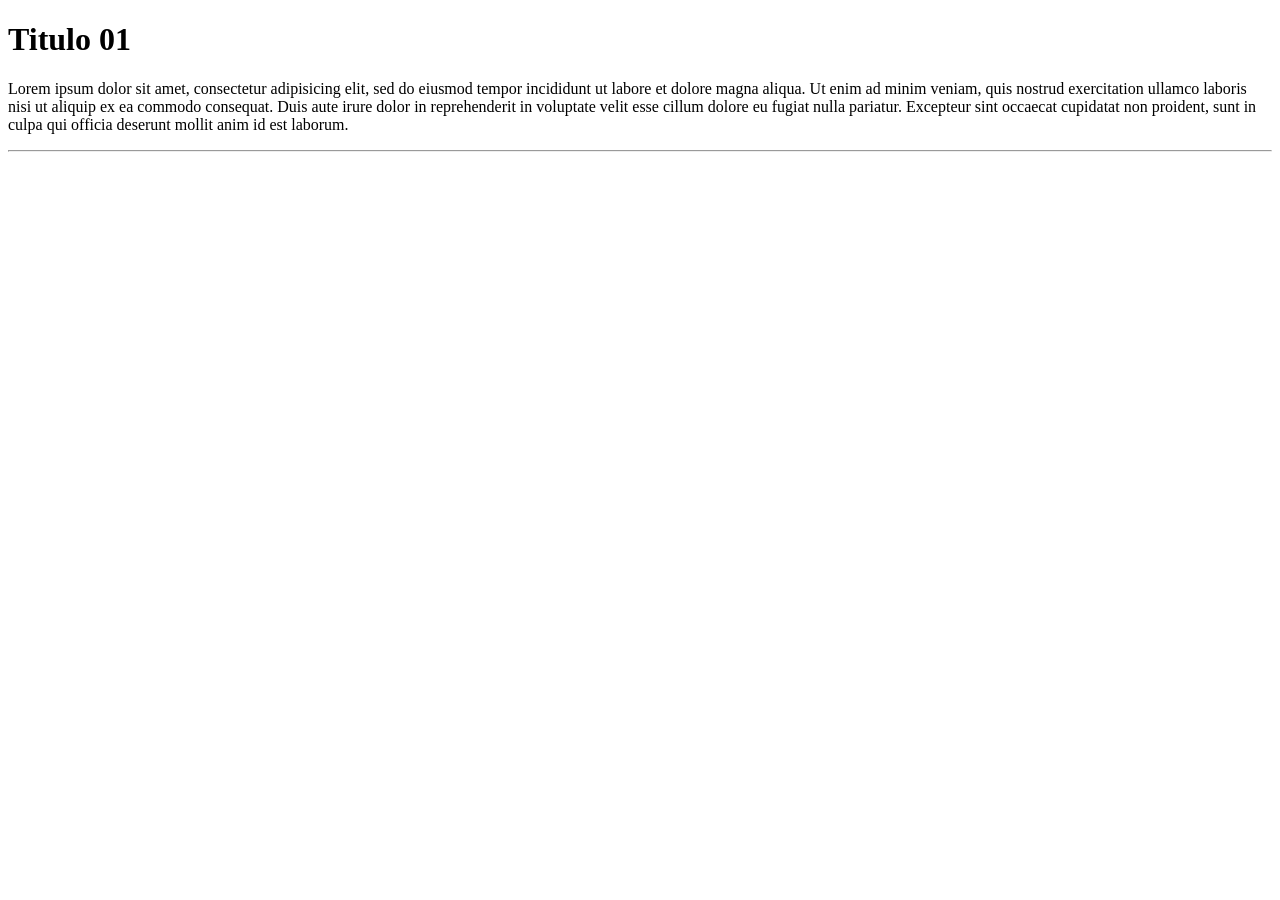
==== Site-Exemplo/index.html @ 62924396 "Criei a pagina principal" ====
<!DOCTYPE html>
<html>
<head>
	<meta charset="utf-8">
	<meta name="viewport" content="width=device-width, initial-scale=1">
	<title>Meu site em repositorio</title>
</head>
<body>
	<h1>Titulo 01</h1>
	<p> Lorem ipsum dolor sit amet, consectetur adipisicing elit, sed do eiusmod
	tempor incididunt ut labore et dolore magna aliqua. Ut enim ad minim veniam,
	quis nostrud exercitation ullamco laboris nisi ut aliquip ex ea commodo
	consequat. Duis aute irure dolor in reprehenderit in voluptate velit esse
	cillum dolore eu fugiat nulla pariatur. Excepteur sint occaecat cupidatat non
	proident, sunt in culpa qui officia deserunt mollit anim id est laborum. </p>
	<hr/>
</body>
</html>
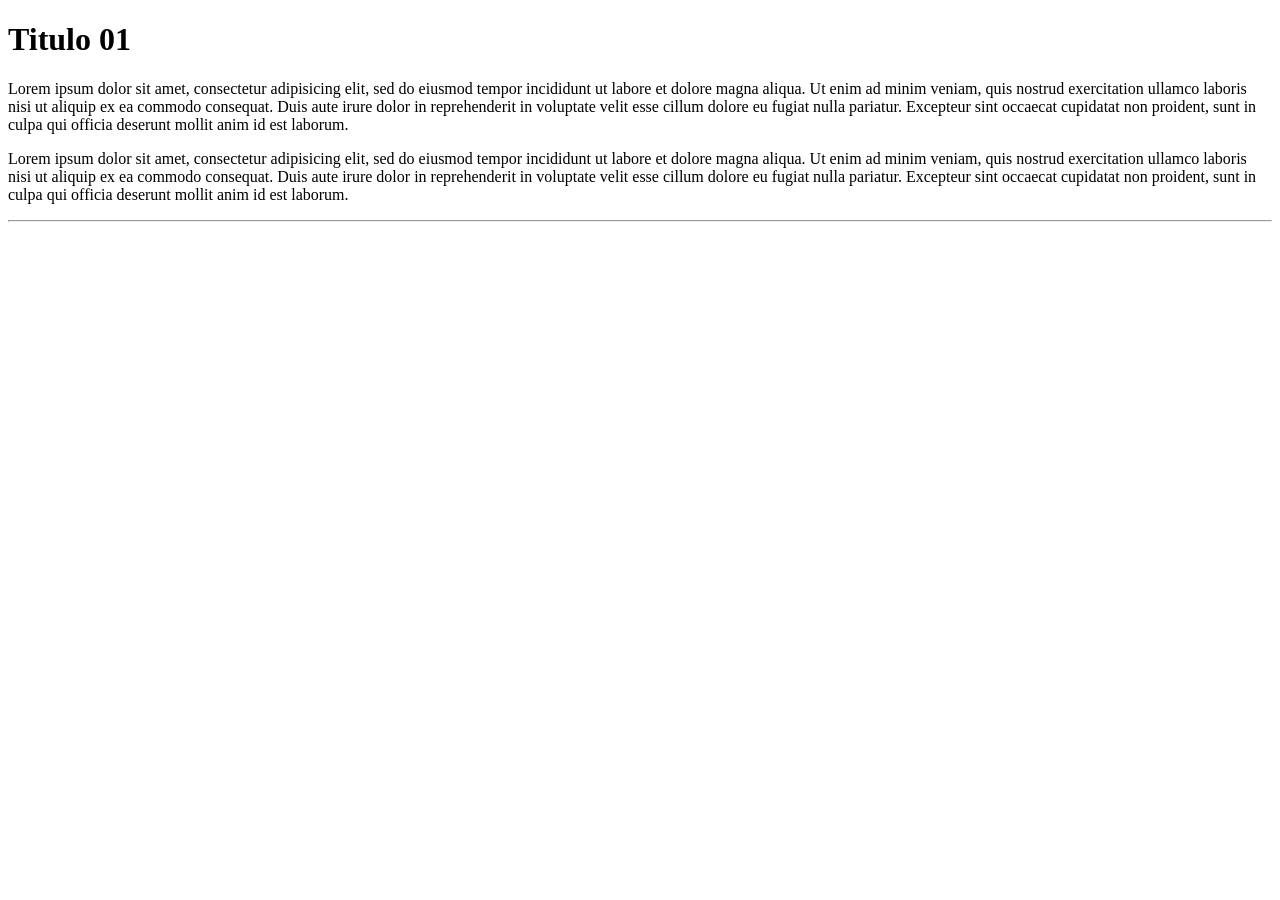
==== commit c4b00b4d: "Update index.html" ====
--- a/Site-Exemplo/index.html
+++ b/Site-Exemplo/index.html
@@ -13,6 +13,13 @@
 	consequat. Duis aute irure dolor in reprehenderit in voluptate velit esse
 	cillum dolore eu fugiat nulla pariatur. Excepteur sint occaecat cupidatat non
 	proident, sunt in culpa qui officia deserunt mollit anim id est laborum. </p>
+	<p>Lorem ipsum dolor sit amet, consectetur adipisicing elit, sed do eiusmod
+	tempor incididunt ut labore et dolore magna aliqua. Ut enim ad minim veniam,
+	quis nostrud exercitation ullamco laboris nisi ut aliquip ex ea commodo
+	consequat. Duis aute irure dolor in reprehenderit in voluptate velit esse
+	cillum dolore eu fugiat nulla pariatur. Excepteur sint occaecat cupidatat non
+	proident, sunt in culpa qui officia deserunt mollit anim id est laborum.</p>
 	<hr/>
+
 </body>
 </html>
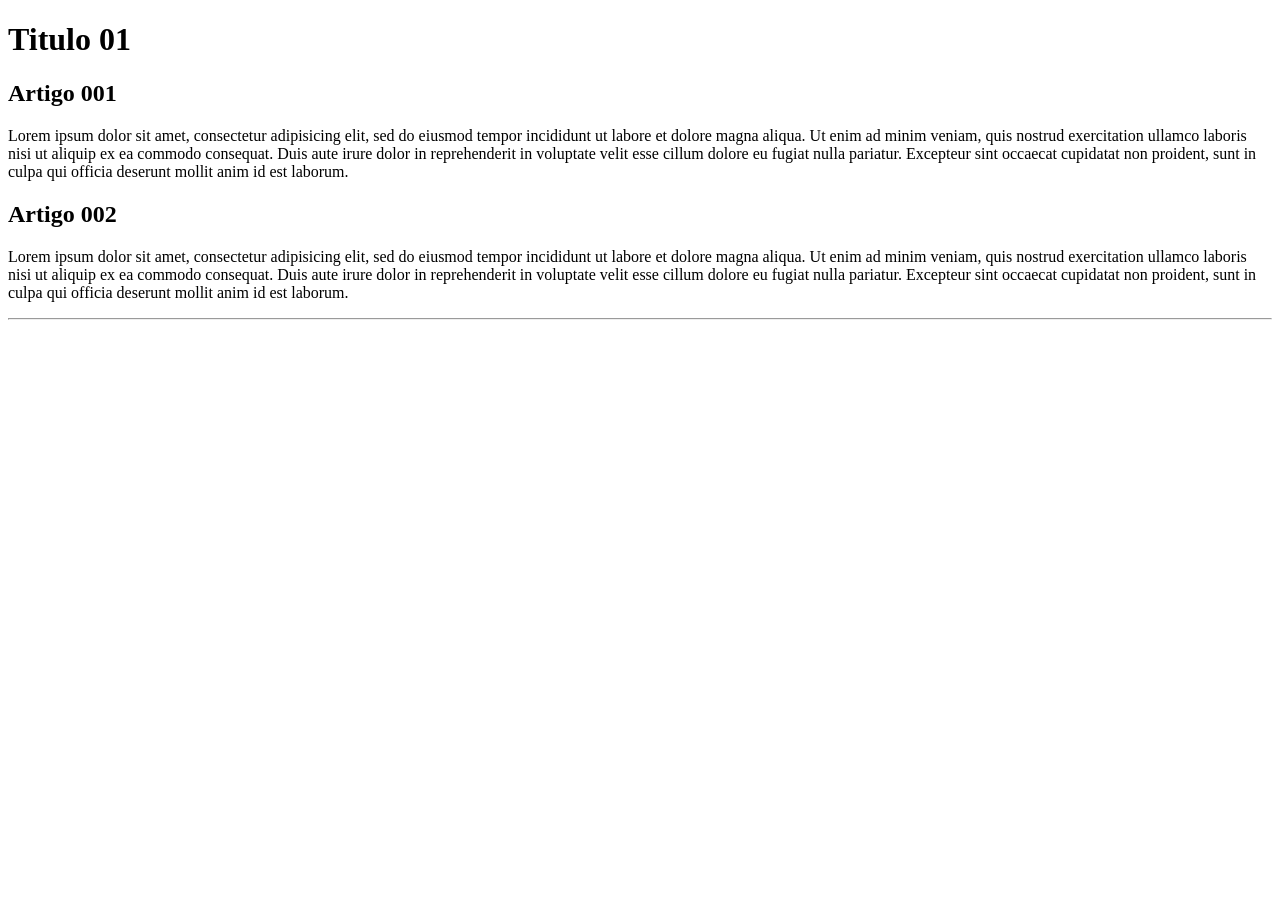
==== commit 161c61aa: "Add Index 2.0" ====
--- a/Site-Exemplo/index.html
+++ b/Site-Exemplo/index.html
@@ -6,20 +6,35 @@
 	<title>Meu site em repositorio</title>
 </head>
 <body>
-	<h1>Titulo 01</h1>
-	<p> Lorem ipsum dolor sit amet, consectetur adipisicing elit, sed do eiusmod
-	tempor incididunt ut labore et dolore magna aliqua. Ut enim ad minim veniam,
-	quis nostrud exercitation ullamco laboris nisi ut aliquip ex ea commodo
-	consequat. Duis aute irure dolor in reprehenderit in voluptate velit esse
-	cillum dolore eu fugiat nulla pariatur. Excepteur sint occaecat cupidatat non
-	proident, sunt in culpa qui officia deserunt mollit anim id est laborum. </p>
-	<p>Lorem ipsum dolor sit amet, consectetur adipisicing elit, sed do eiusmod
-	tempor incididunt ut labore et dolore magna aliqua. Ut enim ad minim veniam,
-	quis nostrud exercitation ullamco laboris nisi ut aliquip ex ea commodo
-	consequat. Duis aute irure dolor in reprehenderit in voluptate velit esse
-	cillum dolore eu fugiat nulla pariatur. Excepteur sint occaecat cupidatat non
-	proident, sunt in culpa qui officia deserunt mollit anim id est laborum.</p>
-	<hr/>
+
+	<main>
+		<header>
+			<h1>Titulo 01</h1>
+			
+		</header>
+		<article> 
+		<h2>Artigo 001</h2>
+		<p> Lorem ipsum dolor sit amet, consectetur adipisicing elit, sed do eiusmod
+		tempor incididunt ut labore et dolore magna aliqua. Ut enim ad minim veniam,
+		quis nostrud exercitation ullamco laboris nisi ut aliquip ex ea commodo
+		consequat. Duis aute irure dolor in reprehenderit in voluptate velit esse
+		cillum dolore eu fugiat nulla pariatur. Excepteur sint occaecat cupidatat non
+		proident, sunt in culpa qui officia deserunt mollit anim id est laborum. </p>
+		</article>
+		<article>
+			<h2>Artigo 002</h2>
+			<p>Lorem ipsum dolor sit amet, consectetur adipisicing elit, sed do eiusmod
+			tempor incididunt ut labore et dolore magna aliqua. Ut enim ad minim veniam,
+			quis nostrud exercitation ullamco laboris nisi ut aliquip ex ea commodo
+			consequat. Duis aute irure dolor in reprehenderit in voluptate velit esse
+			cillum dolore eu fugiat nulla pariatur. Excepteur sint occaecat cupidatat non
+			proident, sunt in culpa qui officia deserunt mollit anim id est laborum.</p>
+			<hr/>
+		</article>
+	</main>
+	
+	
+	
 
 </body>
 </html>
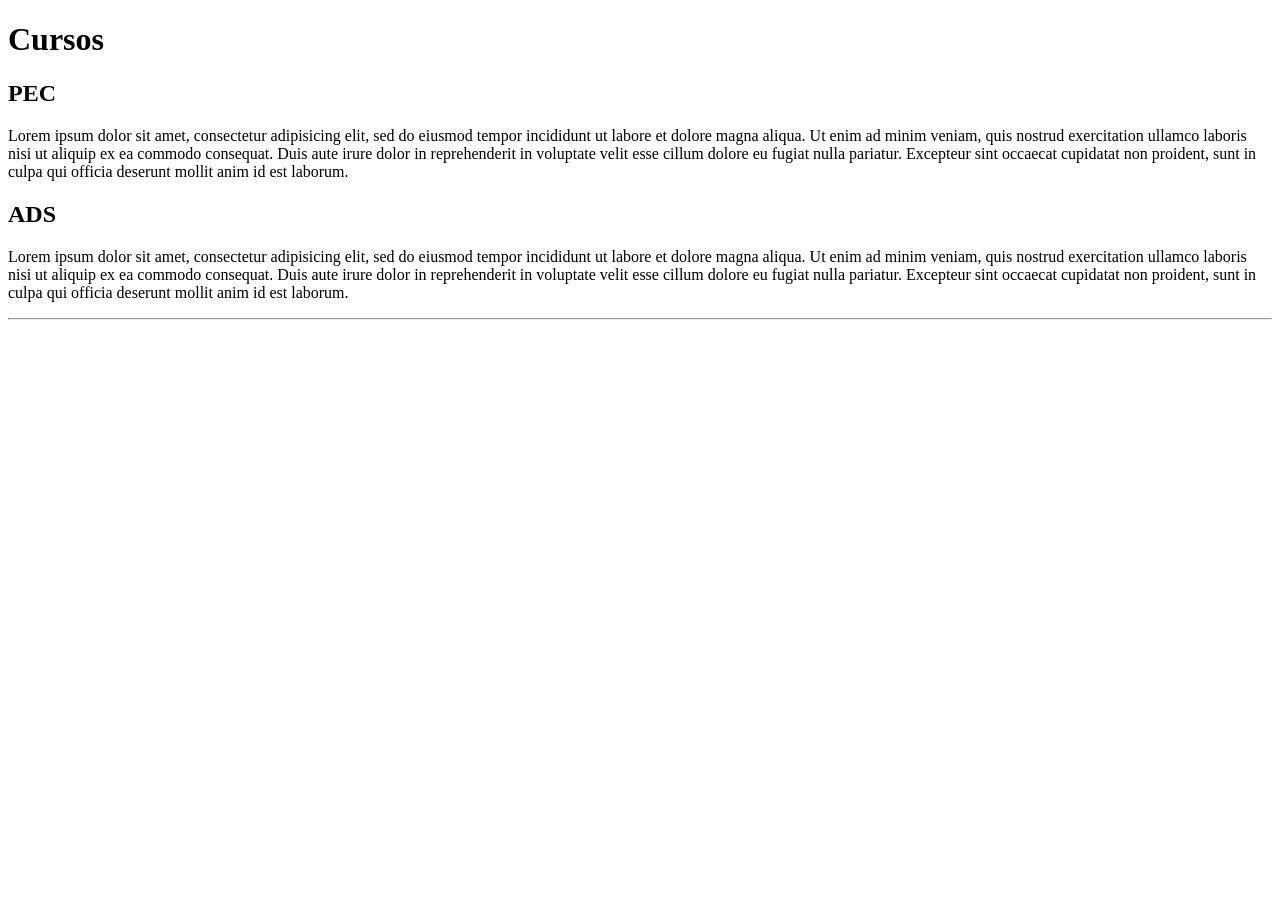
==== commit 9b0eaaf3: "comecei a fazer o design" ====
--- a/Site-Exemplo/index.html
+++ b/Site-Exemplo/index.html
@@ -3,17 +3,17 @@
 <head>
 	<meta charset="utf-8">
 	<meta name="viewport" content="width=device-width, initial-scale=1">
-	<title>Meu site em repositorio</title>
+	<title>Meu site Versão Design</title>
 </head>
 <body>
 
 	<main>
 		<header>
-			<h1>Titulo 01</h1>
+			<h1>Cursos</h1>
 			
 		</header>
 		<article> 
-		<h2>Artigo 001</h2>
+		<h2>PEC</h2>
 		<p> Lorem ipsum dolor sit amet, consectetur adipisicing elit, sed do eiusmod
 		tempor incididunt ut labore et dolore magna aliqua. Ut enim ad minim veniam,
 		quis nostrud exercitation ullamco laboris nisi ut aliquip ex ea commodo
@@ -22,7 +22,7 @@
 		proident, sunt in culpa qui officia deserunt mollit anim id est laborum. </p>
 		</article>
 		<article>
-			<h2>Artigo 002</h2>
+			<h2>ADS</h2>
 			<p>Lorem ipsum dolor sit amet, consectetur adipisicing elit, sed do eiusmod
 			tempor incididunt ut labore et dolore magna aliqua. Ut enim ad minim veniam,
 			quis nostrud exercitation ullamco laboris nisi ut aliquip ex ea commodo
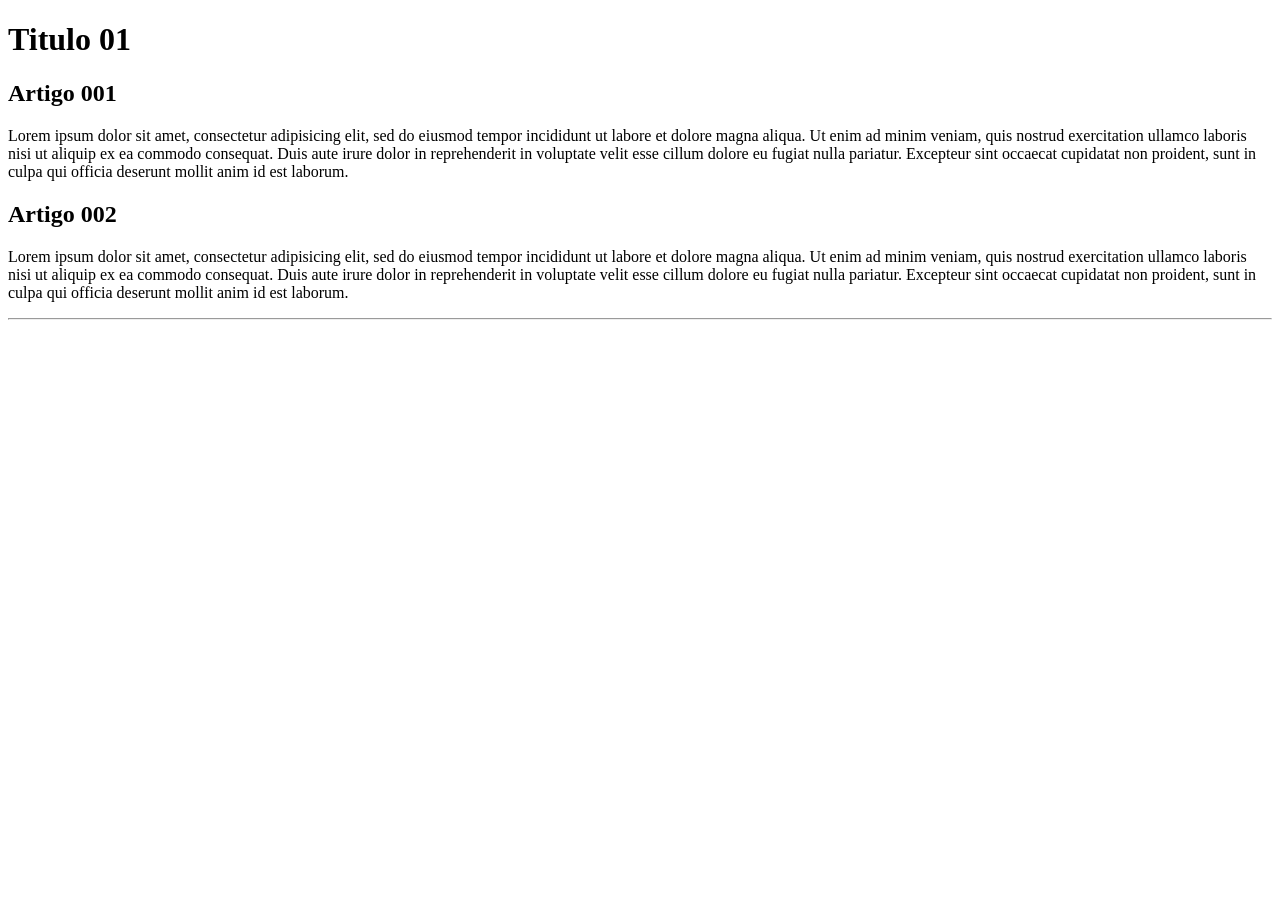
==== commit 5ef37736: "Update index.html" ====
--- a/Site-Exemplo/index.html
+++ b/Site-Exemplo/index.html
@@ -3,17 +3,17 @@
 <head>
 	<meta charset="utf-8">
 	<meta name="viewport" content="width=device-width, initial-scale=1">
-	<title>Meu site Versão Design</title>
+	<title>Meu site e repositorio</title>
 </head>
 <body>
 
 	<main>
 		<header>
-			<h1>Cursos</h1>
+			<h1>Titulo 01</h1>
 			
 		</header>
 		<article> 
-		<h2>PEC</h2>
+		<h2>Artigo 001</h2>
 		<p> Lorem ipsum dolor sit amet, consectetur adipisicing elit, sed do eiusmod
 		tempor incididunt ut labore et dolore magna aliqua. Ut enim ad minim veniam,
 		quis nostrud exercitation ullamco laboris nisi ut aliquip ex ea commodo
@@ -22,7 +22,7 @@
 		proident, sunt in culpa qui officia deserunt mollit anim id est laborum. </p>
 		</article>
 		<article>
-			<h2>ADS</h2>
+			<h2>Artigo 002</h2>
 			<p>Lorem ipsum dolor sit amet, consectetur adipisicing elit, sed do eiusmod
 			tempor incididunt ut labore et dolore magna aliqua. Ut enim ad minim veniam,
 			quis nostrud exercitation ullamco laboris nisi ut aliquip ex ea commodo
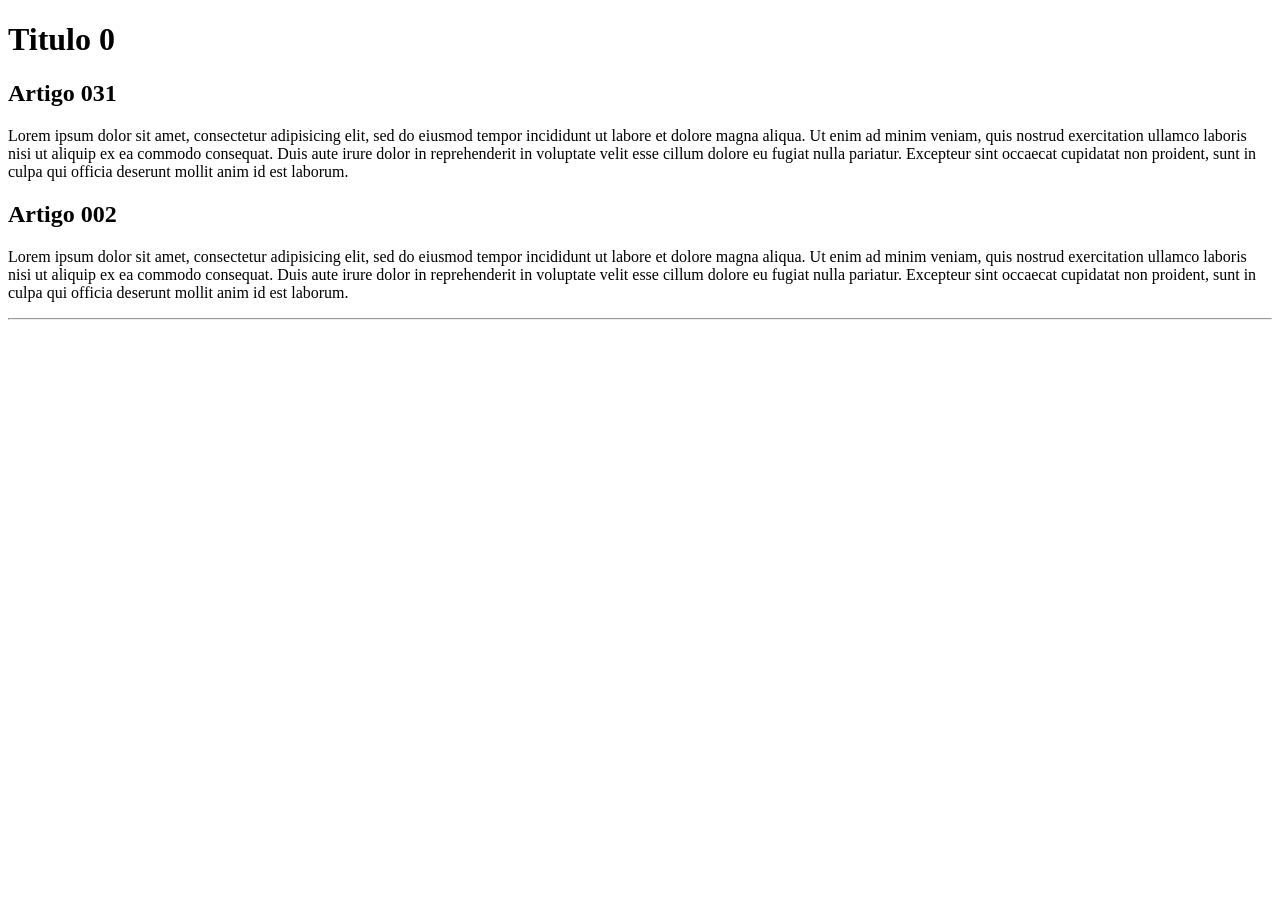
==== commit be3e93ed: "Update index.html" ====
--- a/Site-Exemplo/index.html
+++ b/Site-Exemplo/index.html
@@ -9,11 +9,11 @@
 
 	<main>
 		<header>
-			<h1>Titulo 01</h1>
+			<h1>Titulo 0</h1>
 			
 		</header>
 		<article> 
-		<h2>Artigo 001</h2>
+		<h2>Artigo 031</h2>
 		<p> Lorem ipsum dolor sit amet, consectetur adipisicing elit, sed do eiusmod
 		tempor incididunt ut labore et dolore magna aliqua. Ut enim ad minim veniam,
 		quis nostrud exercitation ullamco laboris nisi ut aliquip ex ea commodo
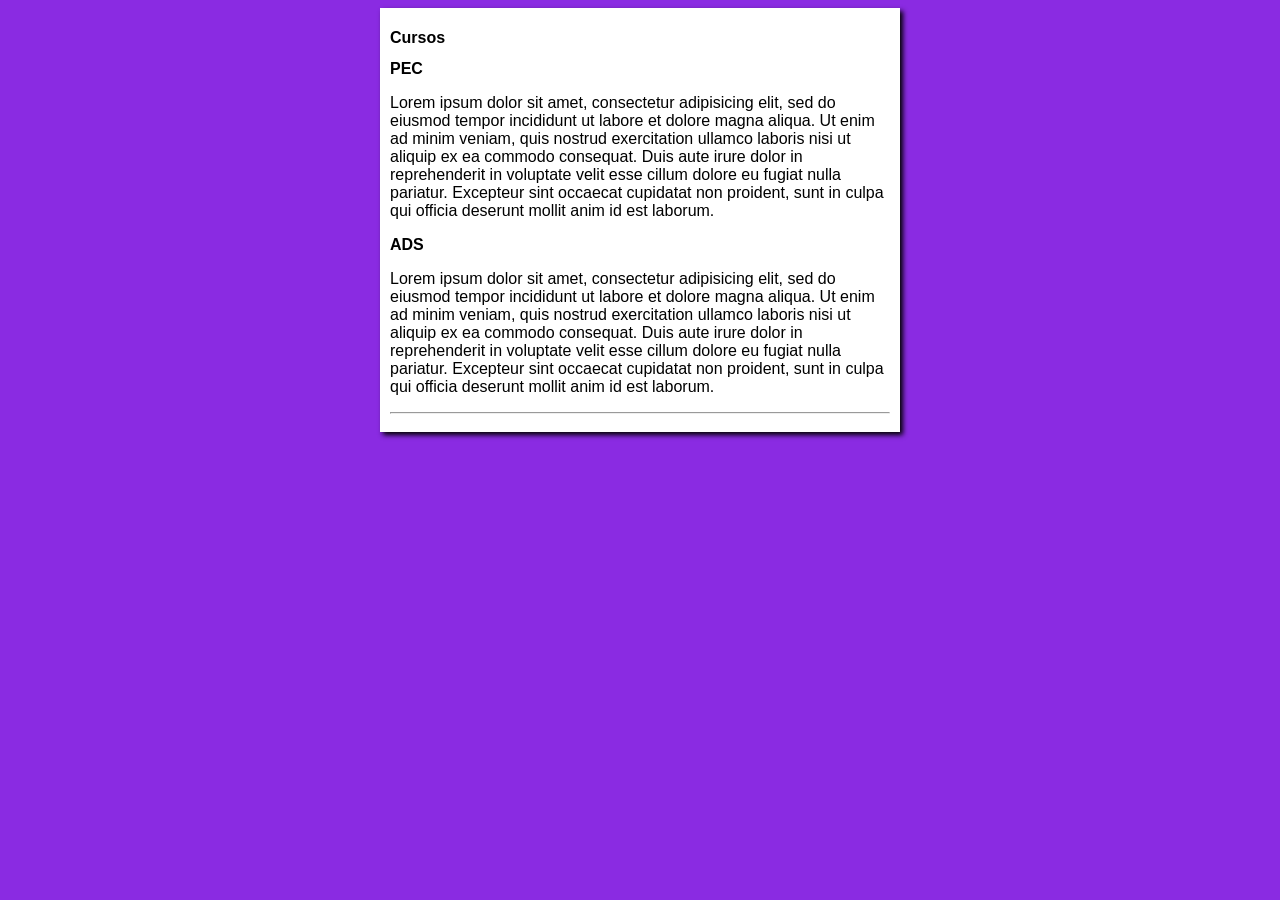
==== commit d18d563c: "css" ====
--- a/Site-Exemplo/index.html
+++ b/Site-Exemplo/index.html
@@ -3,17 +3,18 @@
 <head>
 	<meta charset="utf-8">
 	<meta name="viewport" content="width=device-width, initial-scale=1">
-	<title>Meu site e repositorio</title>
+	<title>Meu site Versão Design</title>
+	<link rel="stylesheet" type="text/css" href="estilos/style.css">
 </head>
 <body>
 
 	<main>
 		<header>
-			<h1>Titulo 0</h1>
+			<h1>Cursos</h1>
 			
 		</header>
 		<article> 
-		<h2>Artigo 031</h2>
+		<h2>PEC</h2>
 		<p> Lorem ipsum dolor sit amet, consectetur adipisicing elit, sed do eiusmod
 		tempor incididunt ut labore et dolore magna aliqua. Ut enim ad minim veniam,
 		quis nostrud exercitation ullamco laboris nisi ut aliquip ex ea commodo
@@ -22,7 +23,7 @@
 		proident, sunt in culpa qui officia deserunt mollit anim id est laborum. </p>
 		</article>
 		<article>
-			<h2>Artigo 002</h2>
+			<h2>ADS</h2>
 			<p>Lorem ipsum dolor sit amet, consectetur adipisicing elit, sed do eiusmod
 			tempor incididunt ut labore et dolore magna aliqua. Ut enim ad minim veniam,
 			quis nostrud exercitation ullamco laboris nisi ut aliquip ex ea commodo
--- a/Site-Exemplo/estilos/style.css
+++ b/Site-Exemplo/estilos/style.css
@@ -0,0 +1,17 @@
+* {
+	font-family: Arial, Helvetica, sans-serif;
+	font-size: 16px;
+}
+
+body {
+	background-color: blueviolet;
+
+}
+
+main {
+	background-color: white;
+	width: 500px;
+	margin: auto;
+	padding: 10px;
+	box-shadow: 3px 3px 5px black;
+}
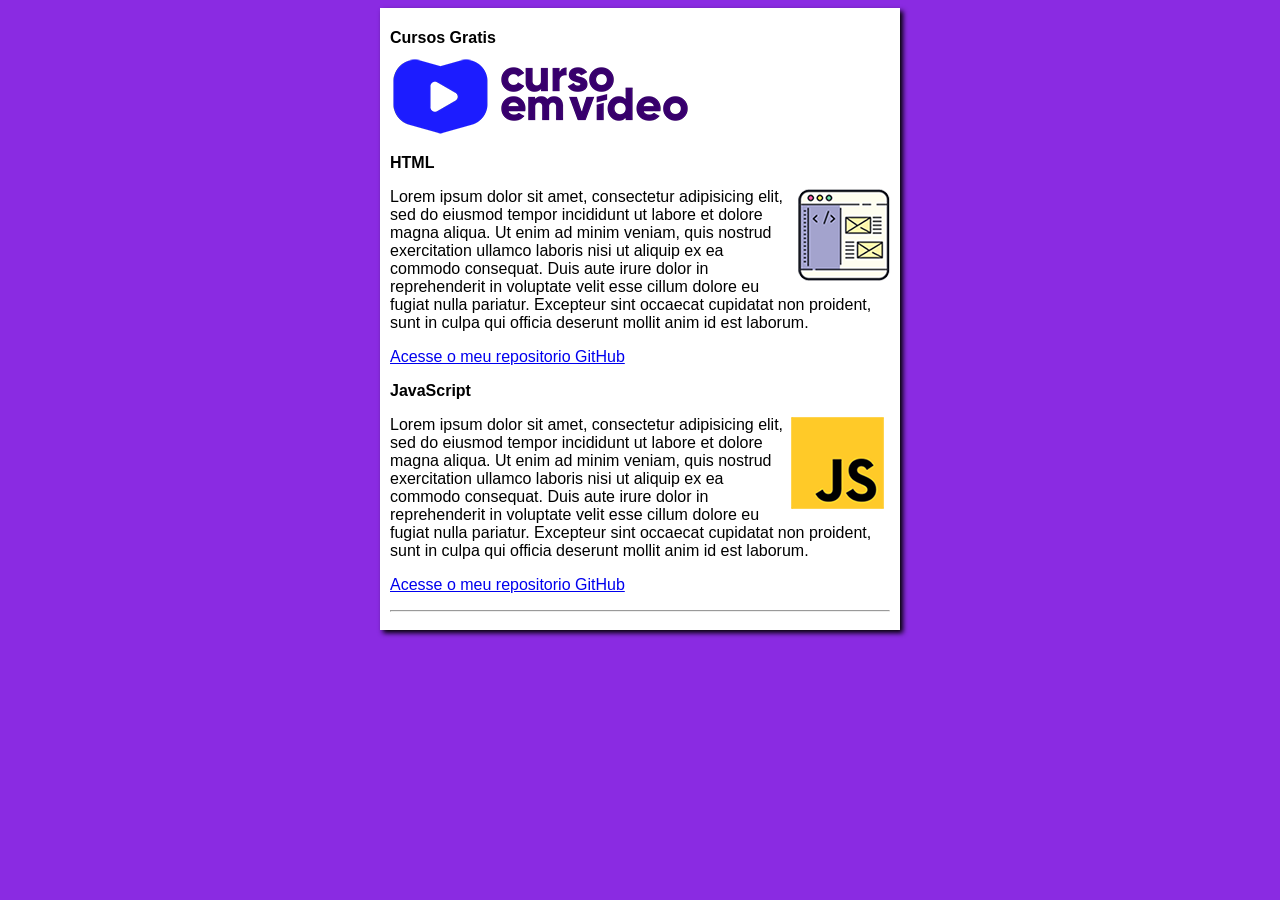
==== commit 28ce5373: "add update pages pages HTML and CSS" ====
--- a/Site-Exemplo/index.html
+++ b/Site-Exemplo/index.html
@@ -10,26 +10,30 @@
 
 	<main>
 		<header>
-			<h1>Cursos</h1>
-			
+			<h1>Cursos Gratis</h1>
+			<img src="imagens\curso-em-video-cor.png" alt="Curso em Video">
 		</header>
 		<article> 
-		<h2>PEC</h2>
+		<h2>HTML</h2>
+		<img class="lado" src="imagens\curso-html-css.png" alt="Curso HTML">
 		<p> Lorem ipsum dolor sit amet, consectetur adipisicing elit, sed do eiusmod
 		tempor incididunt ut labore et dolore magna aliqua. Ut enim ad minim veniam,
 		quis nostrud exercitation ullamco laboris nisi ut aliquip ex ea commodo
 		consequat. Duis aute irure dolor in reprehenderit in voluptate velit esse
 		cillum dolore eu fugiat nulla pariatur. Excepteur sint occaecat cupidatat non
 		proident, sunt in culpa qui officia deserunt mollit anim id est laborum. </p>
+		<p><a href="curso-html.html"> Acesse o meu repositorio GitHub</a></p>
 		</article>
 		<article>
-			<h2>ADS</h2>
+			<h2>JavaScript</h2>
+			<img class="lado" src="imagens\curso-javascript.png" alt="Curso JS">
 			<p>Lorem ipsum dolor sit amet, consectetur adipisicing elit, sed do eiusmod
 			tempor incididunt ut labore et dolore magna aliqua. Ut enim ad minim veniam,
 			quis nostrud exercitation ullamco laboris nisi ut aliquip ex ea commodo
 			consequat. Duis aute irure dolor in reprehenderit in voluptate velit esse
 			cillum dolore eu fugiat nulla pariatur. Excepteur sint occaecat cupidatat non
 			proident, sunt in culpa qui officia deserunt mollit anim id est laborum.</p>
+			<p><a href="curso-js.html">Acesse o meu repositorio GitHub</a></p>
 			<hr/>
 		</article>
 	</main>
--- a/Site-Exemplo/estilos/style.css
+++ b/Site-Exemplo/estilos/style.css
@@ -14,4 +14,9 @@
 	margin: auto;
 	padding: 10px;
 	box-shadow: 3px 3px 5px black;
+}
+
+img.lado {
+	float: right;
+
 }
